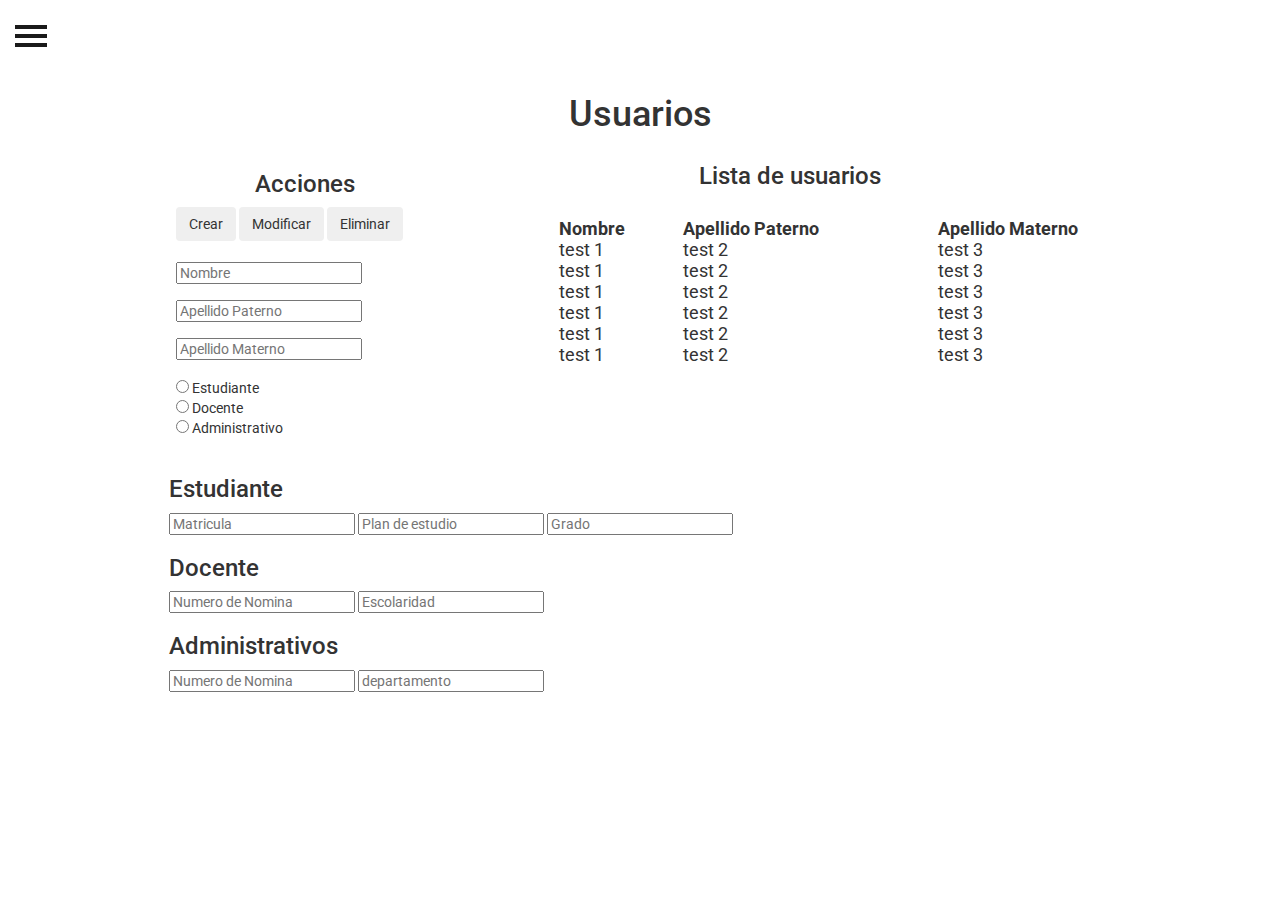
==== target/escolar-1.0-SNAPSHOT/index.html @ c89d78dc "Comienzo del repositorio" ====
<!DOCTYPE html>
<html lang="en">
  <head>
    <meta charset="UTF-8">
    <title>Escolar</title>
    <link rel="stylesheet" href="https://maxcdn.bootstrapcdn.com/bootstrap/3.3.7/css/bootstrap.min.css" integrity="sha384-BVYiiSIFeK1dGmJRAkycuHAHRg32OmUcww7on3RYdg4Va+PmSTsz/K68vbdEjh4u" crossorigin="anonymous">
    <link href="//maxcdn.bootstrapcdn.com/font-awesome/4.2.0/css/font-awesome.min.css" rel="stylesheet">
    <style>
      @import url(http://fonts.googleapis.com/css?family=Roboto:400);
body {
  background-color:#fff;
  -webkit-font-smoothing: antialiased;
  font: normal 14px Roboto,arial,sans-serif;
}
/*login*/
.container {
    padding: 25px;
    
}
.form-login {
    background-color: currentcolor;
    padding-top: 10px;
    padding-bottom: 20px;
    padding-left: 20px;
    padding-right: 20px;
    border-radius: 15px;
    border-color:#d2d2d2;
    border-width: 5px;
    box-shadow:0 1px 0 #cfcfcf;
}
h4 { 
  color: floralwhite;
 border:0 solid #fff; 
 border-bottom-width:1px;
 padding-bottom:10px;
 text-align: center;
}
.form-control {
    border-radius: 10px;
}
.wrapper {
    text-align: center;
}
.container-fluid{
  margin-top: 8%;
}

.btn-primary {
  background-color: slategray;
  border-color: slategray;
}
.btn-primary:hover{
  background-color: darkgray;
  border-color: darkgray;
}

.fields{
  margin-top: 25%;
  text-align: inherit;
  margin-left: 9%;
}

/*Usuarios*/
/*All*/
h1{
  text-align: center;
}

.userAll{
  text-align: center;
  margin-bottom: 29px;
  margin-left: 300px;
}
.btns{
  margin-bottom: 8%;
  margin-top: -26%;
}

.h3Btns{
  text-align: center;
}

.tableUsers{
  width: 100%;
  font-size: 18px;
}

.user{
  margin-bottom: 28px;
  margin-top: 0px;
}




/*------------------------------*/
/*          usuarios            */
/*------------------------------*/
/*         Nav side bar         */
/*------------------------------*/
body {
    position: relative;
    overflow-x: hidden;
}
body,
html { height: 100%;}
.nav .open > a, 
.nav .open > a:hover, 
.nav .open > a:focus {background-color: transparent;}

/*-------------------------------*/
/*           Wrappers            */
/*-------------------------------*/

#wrapper {
    padding-left: 0;
    -webkit-transition: all 0.5s ease;
    -moz-transition: all 0.5s ease;
    -o-transition: all 0.5s ease;
    transition: all 0.5s ease;
}

#wrapper.toggled {
    padding-left: 220px;
}

#sidebar-wrapper {
    z-index: 1000;
    left: 220px;
    width: 0;
    height: 100%;
    margin-left: -220px;
    overflow-y: auto;
    overflow-x: hidden;
    background: #1a1a1a;
    -webkit-transition: all 0.5s ease;
    -moz-transition: all 0.5s ease;
    -o-transition: all 0.5s ease;
    transition: all 0.5s ease;
}

#sidebar-wrapper::-webkit-scrollbar {
  display: none;
}

#wrapper.toggled #sidebar-wrapper {
    width: 220px;
}

#page-content-wrapper {
    width: 100%;
    padding-top: 70px;
}

#wrapper.toggled #page-content-wrapper {
    position: absolute;
    margin-right: -220px;
}

/*-------------------------------*/
/*     Sidebar nav styles        */
/*-------------------------------*/

.sidebar-nav {
    position: absolute;
    top: 0;
    width: 220px;
    margin: 0;
    padding: 0;
    list-style: none;
}

.sidebar-nav li {
    position: relative; 
    line-height: 20px;
    display: inline-block;
    width: 100%;
}

.sidebar-nav li:before {
    content: '';
    position: absolute;
    top: 0;
    left: 0;
    z-index: -1;
    height: 100%;
    width: 3px;
    background-color: #1c1c1c;
    -webkit-transition: width .2s ease-in;
      -moz-transition:  width .2s ease-in;
       -ms-transition:  width .2s ease-in;
            transition: width .2s ease-in;

}
.sidebar-nav li:first-child a {
    color: #fff;
    background-color: #1a1a1a;
}
.sidebar-nav li:nth-child(2):before {
    background-color: #ec1b5a;   
}
.sidebar-nav li:nth-child(3):before {
    background-color: #79aefe;   
}
.sidebar-nav li:nth-child(4):before {
    background-color: #314190;   
}
.sidebar-nav li:nth-child(5):before {
    background-color: #279636;   
}
.sidebar-nav li:nth-child(6):before {
    background-color: #7d5d81;   
}
.sidebar-nav li:nth-child(7):before {
    background-color: #ead24c;   
}
.sidebar-nav li:nth-child(8):before {
    background-color: #2d2366;   
}
.sidebar-nav li:nth-child(9):before {
    background-color: #35acdf;   
}
.sidebar-nav li:hover:before,
.sidebar-nav li.open:hover:before {
    width: 100%;
    -webkit-transition: width .2s ease-in;
      -moz-transition:  width .2s ease-in;
       -ms-transition:  width .2s ease-in;
            transition: width .2s ease-in;

}

.sidebar-nav li a {
    display: block;
    color: #ddd;
    text-decoration: none;
    padding: 10px 15px 10px 30px;    
}

.sidebar-nav li a:hover,
.sidebar-nav li a:active,
.sidebar-nav li a:focus,
.sidebar-nav li.open a:hover,
.sidebar-nav li.open a:active,
.sidebar-nav li.open a:focus{
    color: #fff;
    text-decoration: none;
    background-color: transparent;
}

.sidebar-nav > .sidebar-brand {
    height: 65px;
    font-size: 20px;
    line-height: 44px;
}
.sidebar-nav .dropdown-menu {
    position: relative;
    width: 100%;
    padding: 0;
    margin: 0;
    border-radius: 0;
    border: none;
    background-color: #222;
    box-shadow: none;
}

/*-------------------------------*/
/*       Hamburger-Cross         */
/*-------------------------------*/

.hamburger {
  position: fixed;
  top: 20px;  
  z-index: 999;
  display: block;
  width: 32px;
  height: 32px;
  margin-left: 15px;
  background: transparent;
  border: none;
}
.hamburger:hover,
.hamburger:focus,
.hamburger:active {
  outline: none;
}
.hamburger.is-closed:before {
  content: '';
  display: block;
  width: 100px;
  font-size: 14px;
  color: #fff;
  line-height: 32px;
  text-align: center;
  opacity: 0;
  -webkit-transform: translate3d(0,0,0);
  -webkit-transition: all .35s ease-in-out;
}
.hamburger.is-closed:hover:before {
  opacity: 1;
  display: block;
  -webkit-transform: translate3d(-100px,0,0);
  -webkit-transition: all .35s ease-in-out;
}

.hamburger.is-closed .hamb-top,
.hamburger.is-closed .hamb-middle,
.hamburger.is-closed .hamb-bottom,
.hamburger.is-open .hamb-top,
.hamburger.is-open .hamb-middle,
.hamburger.is-open .hamb-bottom {
  position: absolute;
  left: 0;
  height: 4px;
  width: 100%;
}
.hamburger.is-closed .hamb-top,
.hamburger.is-closed .hamb-middle,
.hamburger.is-closed .hamb-bottom {
  background-color: #1a1a1a;
}
.hamburger.is-closed .hamb-top { 
  top: 5px; 
  -webkit-transition: all .35s ease-in-out;
}
.hamburger.is-closed .hamb-middle {
  top: 50%;
  margin-top: -2px;
}
.hamburger.is-closed .hamb-bottom {
  bottom: 5px;  
  -webkit-transition: all .35s ease-in-out;
}

.hamburger.is-closed:hover .hamb-top {
  top: 0;
  -webkit-transition: all .35s ease-in-out;
}
.hamburger.is-closed:hover .hamb-bottom {
  bottom: 0;
  -webkit-transition: all .35s ease-in-out;
}
.hamburger.is-open .hamb-top,
.hamburger.is-open .hamb-middle,
.hamburger.is-open .hamb-bottom {
  background-color: #1a1a1a;
}
.hamburger.is-open .hamb-top,
.hamburger.is-open .hamb-bottom {
  top: 50%;
  margin-top: -2px;  
}
.hamburger.is-open .hamb-top { 
  -webkit-transform: rotate(45deg);
  -webkit-transition: -webkit-transform .2s cubic-bezier(.73,1,.28,.08);
}
.hamburger.is-open .hamb-middle { display: none; }
.hamburger.is-open .hamb-bottom {
  -webkit-transform: rotate(-45deg);
  -webkit-transition: -webkit-transform .2s cubic-bezier(.73,1,.28,.08);
}
.hamburger.is-open:before {
  content: '';
  display: block;
  width: 100px;
  font-size: 14px;
  color: #fff;
  line-height: 32px;
  text-align: center;
  opacity: 0;
  -webkit-transform: translate3d(0,0,0);
  -webkit-transition: all .35s ease-in-out;
}
.hamburger.is-open:hover:before {
  opacity: 1;
  display: block;
  -webkit-transform: translate3d(-100px,0,0);
  -webkit-transition: all .35s ease-in-out;
}

/*-------------------------------*/
/*            Overlay            */
/*-------------------------------*/

.overlay {
    position: fixed;
    display: none;
    width: 100%;
    height: 100%;
    top: 0;
    left: 0;
    right: 0;
    bottom: 0;
    background-color: rgba(250,250,250,.8);
    z-index: 1;

}
    </style>
  </head>
  <body>
    <div id="wrapper">
      <div class="overlay"></div>
      <!-- Sidebar -->
      <nav class="navbar navbar-inverse navbar-fixed-top" id="sidebar-wrapper" role="navigation">
        <ul class="nav sidebar-nav">
          <li class="sidebar-brand">
            <a href="#">
            Bienvenido
            </a>
          </li>
          <li>
            <a href="#">Home</a>
          </li>
          <li class="dropdown">
            <a href="#" class="dropdown-toggle" data-toggle="dropdown">Usuarios <span class="caret"></span></a>
            <ul class="dropdown-menu" role="menu">
              <li><a href="#">Todos</a></li>
              <li><a href="#">Estudiantes</a></li>
              <li><a href="#">Docentes</a></li>
              <li><a href="#">Administrativos</a></li>
            </ul>
          </li>
          <li>
            <a href="#">Cuentas</a>
          </li>
          <li>
            <a href="#">Roles</a>
          </li>
          <li class="dropdown">
            <a href="#" class="dropdown-toggle" data-toggle="dropdown">Carreras <span class="caret"></span></a>
            <ul class="dropdown-menu" role="menu">
              <li><a href="#">Plan de estudios</a></li>
              <li><a href="#">Materias</a></li>
            </ul>
          </li>
          <li class="dropdown">
            <a href="#" class="dropdown-toggle" data-toggle="dropdown">Grupos <span class="caret"></span></a>
            <ul class="dropdown-menu" role="menu">
              <li><a href="#">Listas</a></li>
              <li><a href="#">Asistencias</a></li>
              <li><a href="#">Calificaciones</a></li>
              <li><a href="#">Kardex</a></li>
            </ul>
          </li>
        </ul>
      </nav>
      <!-- /#sidebar-wrapper -->
      <!-- Page Content -->
      <div id="page-content-wrapper">
        <button type="button" class="hamburger is-closed" data-toggle="offcanvas">
        <span class="hamb-top"></span>
        <span class="hamb-middle"></span>
        <span class="hamb-bottom"></span>
        </button>
      </div>
      <!-- /#page-content-wrapper -->
    </div>
    <div class="container">
      <div class="row">
        <h1 class="user">Usuarios</h1>
        <h3 class="userAll">Lista de usuarios</h3>
        <div class="userFields col-md-3 col-md-offset-1">
          <div class="btns">
          <h3 class="h3Btns">Acciones</h3>
            <button class="btn">Crear</button>
            <button class="btn">Modificar</button>
            <button class="btn">Eliminar</button>
          </div>
            <form method="POST" action="">
              <input type="text" id="nombre" placeholder="Nombre"><br/><br/>
              <input type="text" id="apellido" placeholder="Apellido Paterno"><br/><br/>
              <input type="text" id="apellidoMaterno" placeholder="Apellido Materno"><br/><br/>
              <input type="radio" id="estudiante" name="table" /> Estudiante<br/>
              <input type="radio" id="docente" name="table" /> Docente<br/>
              <input type="radio" id="maestro" name="table" /> Administrativo<br/>
              
            </form>
        </div>
        <div class="tables col-md-offset-1 col-md-7">
          <table class="tableUsers">
            <tr>
              <th>Nombre</th>
              <th>Apellido Paterno</th>
              <th>Apellido Materno</th>
            </tr>
            <tr>
              <td>test 1</td>
              <td>test 2</td>
              <td>test 3</td>
            </tr>
            <tr>
              <td>test 1</td>
              <td>test 2</td>
              <td>test 3</td>
            </tr>
            <tr>
              <td>test 1</td>
              <td>test 2</td>
              <td>test 3</td>
            </tr>
            <tr>
              <td>test 1</td>
              <td>test 2</td>
              <td>test 3</td>
            </tr>
            <tr>
              <td>test 1</td>
              <td>test 2</td>
              <td>test 3</td>
            </tr>
            <tr>
              <td>test 1</td>
              <td>test 2</td>
              <td>test 3</td>
            </tr>
          </table>
        </div>
        <div class="fields">
          <div class="estudiante">
            <h3>Estudiante</h3>
            <form id="estudiante" method="POST">
              <input type="text" id="nombre" placeholder="Matricula">
              <input type="text" id="apellido" placeholder="Plan de estudio">
              <input type="text" id="apellidoMaterno" placeholder="Grado">
            </form>
          </div>
          <div class="docente">
            <h3>Docente</h3>
            <form id="docente" method="POST">
              <input type="text" id="noNominaDoc" placeholder="Numero de Nomina">
              <input type="text" id="escolaridad" placeholder="Escolaridad">
            </form>
          </div>
          <div class="admin">
            <h3>Administrativos</h3>
            <form id="Administrativo" method="POST">
              <input type="text" id="noNominaAdm" placeholder="Numero de Nomina">
              <input type="text" id="departamento" placeholder="departamento">
            </form>
          </div>
        </div>
      </div>
    </div>
    <div>
      
    </div>
    <!-- /#wrapper -->
    <script src="https://code.jquery.com/jquery-3.1.1.min.js"></script>
    <script src="https://maxcdn.bootstrapcdn.com/bootstrap/3.3.7/js/bootstrap.min.js" integrity="sha384-Tc5IQib027qvyjSMfHjOMaLkfuWVxZxUPnCJA7l2mCWNIpG9mGCD8wGNIcPD7Txa" crossorigin="anonymous"></script>
    <script src="js/script.js"></script>
    <script>
      $(document).ready(function () {
  var trigger = $('.hamburger'),
      overlay = $('.overlay'),
     isClosed = false;

    trigger.click(function () {
      hamburger_cross();      
    });

    function hamburger_cross() {

      if (isClosed == true) {          
        overlay.hide();
        trigger.removeClass('is-open');
        trigger.addClass('is-closed');
        isClosed = false;
      } else {   
        overlay.show();
        trigger.removeClass('is-closed');
        trigger.addClass('is-open');
        isClosed = true;
      }
  }
  
  $('[data-toggle="offcanvas"]').click(function () {
        $('#wrapper').toggleClass('toggled');
  });  
});



    </script>
  </body>
</html>
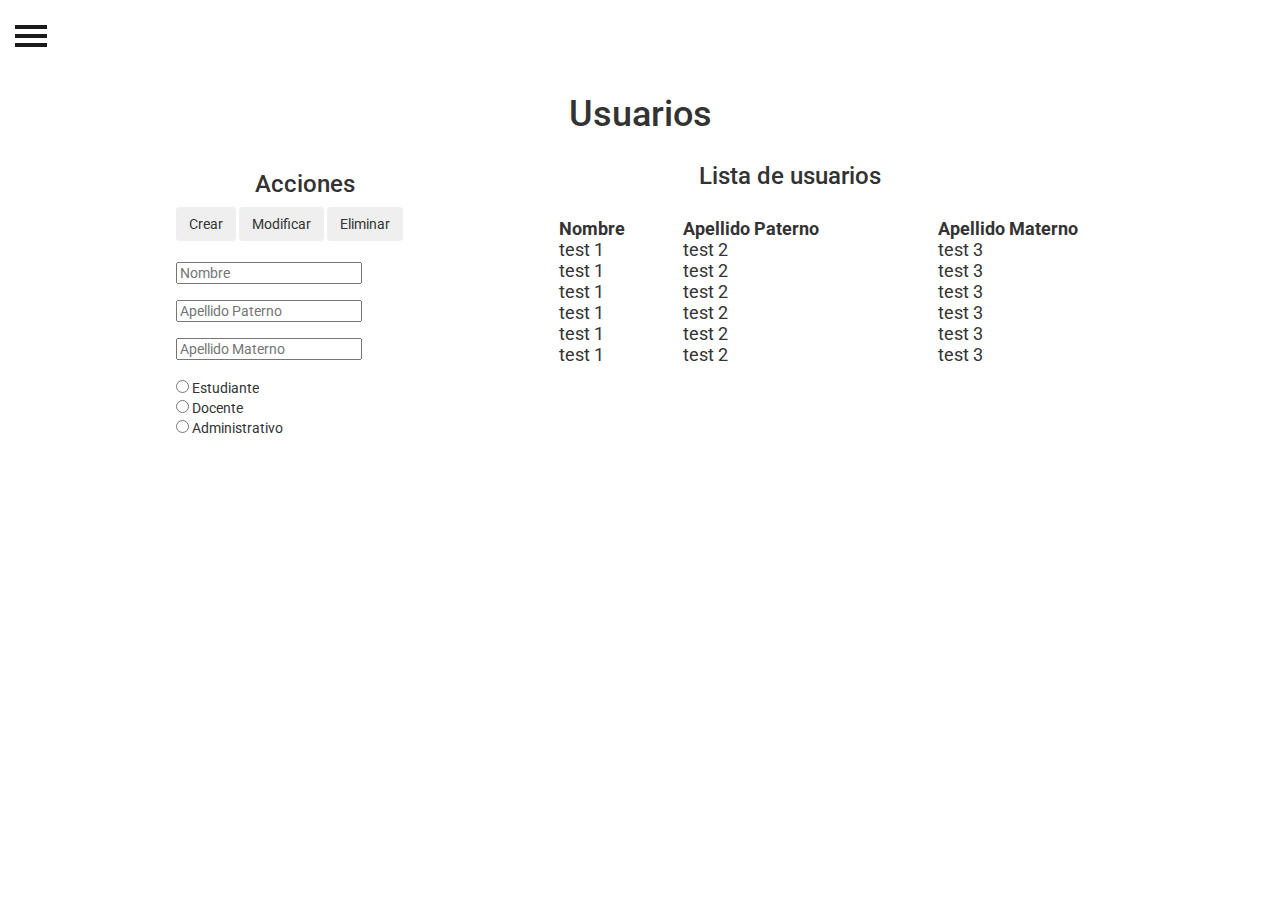
==== commit b372239a: "Iniciando los servlets" ====
--- a/target/escolar-1.0-SNAPSHOT/index.html
+++ b/target/escolar-1.0-SNAPSHOT/index.html
@@ -89,7 +89,6 @@
   margin-bottom: 28px;
   margin-top: 0px;
 }
-
 
 
 
@@ -470,9 +469,9 @@
               <input type="text" id="nombre" placeholder="Nombre"><br/><br/>
               <input type="text" id="apellido" placeholder="Apellido Paterno"><br/><br/>
               <input type="text" id="apellidoMaterno" placeholder="Apellido Materno"><br/><br/>
-              <input type="radio" id="estudiante" name="table" /> Estudiante<br/>
-              <input type="radio" id="docente" name="table" /> Docente<br/>
-              <input type="radio" id="maestro" name="table" /> Administrativo<br/>
+              <input type="radio" id="radioEstudiante" name="table" /> Estudiante<br/>
+              <input type="radio" id="radioDocente" name="table" /> Docente<br/>
+              <input type="radio" id="radioMaestro" name="table" /> Administrativo<br/>
               
             </form>
         </div>
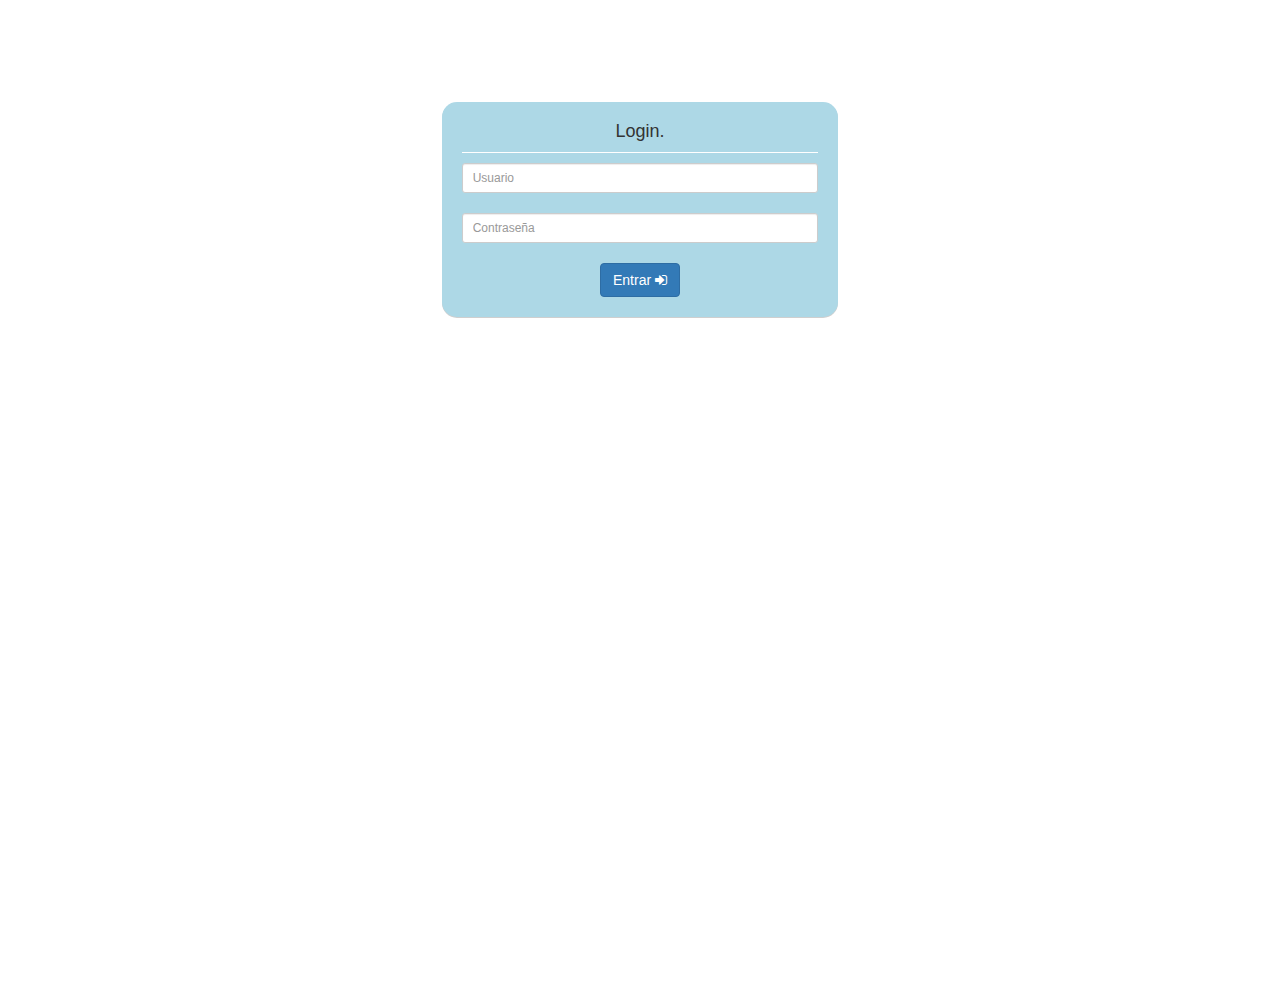
==== commit e8a359ec: "Radio button Usuario funcionando Servlet para crear Materias" ====
--- a/target/escolar-1.0-SNAPSHOT/index.html
+++ b/target/escolar-1.0-SNAPSHOT/index.html
@@ -1,584 +1,33 @@
 <!DOCTYPE html>
 <html lang="en">
-  <head>
-    <meta charset="UTF-8">
-    <title>Escolar</title>
-    <link rel="stylesheet" href="https://maxcdn.bootstrapcdn.com/bootstrap/3.3.7/css/bootstrap.min.css" integrity="sha384-BVYiiSIFeK1dGmJRAkycuHAHRg32OmUcww7on3RYdg4Va+PmSTsz/K68vbdEjh4u" crossorigin="anonymous">
-    <link href="//maxcdn.bootstrapcdn.com/font-awesome/4.2.0/css/font-awesome.min.css" rel="stylesheet">
-    <style>
-      @import url(http://fonts.googleapis.com/css?family=Roboto:400);
-body {
-  background-color:#fff;
-  -webkit-font-smoothing: antialiased;
-  font: normal 14px Roboto,arial,sans-serif;
-}
-/*login*/
-.container {
-    padding: 25px;
-    
-}
-.form-login {
-    background-color: currentcolor;
-    padding-top: 10px;
-    padding-bottom: 20px;
-    padding-left: 20px;
-    padding-right: 20px;
-    border-radius: 15px;
-    border-color:#d2d2d2;
-    border-width: 5px;
-    box-shadow:0 1px 0 #cfcfcf;
-}
-h4 { 
-  color: floralwhite;
- border:0 solid #fff; 
- border-bottom-width:1px;
- padding-bottom:10px;
- text-align: center;
-}
-.form-control {
-    border-radius: 10px;
-}
-.wrapper {
-    text-align: center;
-}
-.container-fluid{
-  margin-top: 8%;
-}
-
-.btn-primary {
-  background-color: slategray;
-  border-color: slategray;
-}
-.btn-primary:hover{
-  background-color: darkgray;
-  border-color: darkgray;
-}
-
-.fields{
-  margin-top: 25%;
-  text-align: inherit;
-  margin-left: 9%;
-}
-
-/*Usuarios*/
-/*All*/
-h1{
-  text-align: center;
-}
-
-.userAll{
-  text-align: center;
-  margin-bottom: 29px;
-  margin-left: 300px;
-}
-.btns{
-  margin-bottom: 8%;
-  margin-top: -26%;
-}
-
-.h3Btns{
-  text-align: center;
-}
-
-.tableUsers{
-  width: 100%;
-  font-size: 18px;
-}
-
-.user{
-  margin-bottom: 28px;
-  margin-top: 0px;
-}
-
-
-
-/*------------------------------*/
-/*          usuarios            */
-/*------------------------------*/
-/*         Nav side bar         */
-/*------------------------------*/
-body {
-    position: relative;
-    overflow-x: hidden;
-}
-body,
-html { height: 100%;}
-.nav .open > a, 
-.nav .open > a:hover, 
-.nav .open > a:focus {background-color: transparent;}
-
-/*-------------------------------*/
-/*           Wrappers            */
-/*-------------------------------*/
-
-#wrapper {
-    padding-left: 0;
-    -webkit-transition: all 0.5s ease;
-    -moz-transition: all 0.5s ease;
-    -o-transition: all 0.5s ease;
-    transition: all 0.5s ease;
-}
-
-#wrapper.toggled {
-    padding-left: 220px;
-}
-
-#sidebar-wrapper {
-    z-index: 1000;
-    left: 220px;
-    width: 0;
-    height: 100%;
-    margin-left: -220px;
-    overflow-y: auto;
-    overflow-x: hidden;
-    background: #1a1a1a;
-    -webkit-transition: all 0.5s ease;
-    -moz-transition: all 0.5s ease;
-    -o-transition: all 0.5s ease;
-    transition: all 0.5s ease;
-}
-
-#sidebar-wrapper::-webkit-scrollbar {
-  display: none;
-}
-
-#wrapper.toggled #sidebar-wrapper {
-    width: 220px;
-}
-
-#page-content-wrapper {
-    width: 100%;
-    padding-top: 70px;
-}
-
-#wrapper.toggled #page-content-wrapper {
-    position: absolute;
-    margin-right: -220px;
-}
-
-/*-------------------------------*/
-/*     Sidebar nav styles        */
-/*-------------------------------*/
-
-.sidebar-nav {
-    position: absolute;
-    top: 0;
-    width: 220px;
-    margin: 0;
-    padding: 0;
-    list-style: none;
-}
-
-.sidebar-nav li {
-    position: relative; 
-    line-height: 20px;
-    display: inline-block;
-    width: 100%;
-}
-
-.sidebar-nav li:before {
-    content: '';
-    position: absolute;
-    top: 0;
-    left: 0;
-    z-index: -1;
-    height: 100%;
-    width: 3px;
-    background-color: #1c1c1c;
-    -webkit-transition: width .2s ease-in;
-      -moz-transition:  width .2s ease-in;
-       -ms-transition:  width .2s ease-in;
-            transition: width .2s ease-in;
-
-}
-.sidebar-nav li:first-child a {
-    color: #fff;
-    background-color: #1a1a1a;
-}
-.sidebar-nav li:nth-child(2):before {
-    background-color: #ec1b5a;   
-}
-.sidebar-nav li:nth-child(3):before {
-    background-color: #79aefe;   
-}
-.sidebar-nav li:nth-child(4):before {
-    background-color: #314190;   
-}
-.sidebar-nav li:nth-child(5):before {
-    background-color: #279636;   
-}
-.sidebar-nav li:nth-child(6):before {
-    background-color: #7d5d81;   
-}
-.sidebar-nav li:nth-child(7):before {
-    background-color: #ead24c;   
-}
-.sidebar-nav li:nth-child(8):before {
-    background-color: #2d2366;   
-}
-.sidebar-nav li:nth-child(9):before {
-    background-color: #35acdf;   
-}
-.sidebar-nav li:hover:before,
-.sidebar-nav li.open:hover:before {
-    width: 100%;
-    -webkit-transition: width .2s ease-in;
-      -moz-transition:  width .2s ease-in;
-       -ms-transition:  width .2s ease-in;
-            transition: width .2s ease-in;
-
-}
-
-.sidebar-nav li a {
-    display: block;
-    color: #ddd;
-    text-decoration: none;
-    padding: 10px 15px 10px 30px;    
-}
-
-.sidebar-nav li a:hover,
-.sidebar-nav li a:active,
-.sidebar-nav li a:focus,
-.sidebar-nav li.open a:hover,
-.sidebar-nav li.open a:active,
-.sidebar-nav li.open a:focus{
-    color: #fff;
-    text-decoration: none;
-    background-color: transparent;
-}
-
-.sidebar-nav > .sidebar-brand {
-    height: 65px;
-    font-size: 20px;
-    line-height: 44px;
-}
-.sidebar-nav .dropdown-menu {
-    position: relative;
-    width: 100%;
-    padding: 0;
-    margin: 0;
-    border-radius: 0;
-    border: none;
-    background-color: #222;
-    box-shadow: none;
-}
-
-/*-------------------------------*/
-/*       Hamburger-Cross         */
-/*-------------------------------*/
-
-.hamburger {
-  position: fixed;
-  top: 20px;  
-  z-index: 999;
-  display: block;
-  width: 32px;
-  height: 32px;
-  margin-left: 15px;
-  background: transparent;
-  border: none;
-}
-.hamburger:hover,
-.hamburger:focus,
-.hamburger:active {
-  outline: none;
-}
-.hamburger.is-closed:before {
-  content: '';
-  display: block;
-  width: 100px;
-  font-size: 14px;
-  color: #fff;
-  line-height: 32px;
-  text-align: center;
-  opacity: 0;
-  -webkit-transform: translate3d(0,0,0);
-  -webkit-transition: all .35s ease-in-out;
-}
-.hamburger.is-closed:hover:before {
-  opacity: 1;
-  display: block;
-  -webkit-transform: translate3d(-100px,0,0);
-  -webkit-transition: all .35s ease-in-out;
-}
-
-.hamburger.is-closed .hamb-top,
-.hamburger.is-closed .hamb-middle,
-.hamburger.is-closed .hamb-bottom,
-.hamburger.is-open .hamb-top,
-.hamburger.is-open .hamb-middle,
-.hamburger.is-open .hamb-bottom {
-  position: absolute;
-  left: 0;
-  height: 4px;
-  width: 100%;
-}
-.hamburger.is-closed .hamb-top,
-.hamburger.is-closed .hamb-middle,
-.hamburger.is-closed .hamb-bottom {
-  background-color: #1a1a1a;
-}
-.hamburger.is-closed .hamb-top { 
-  top: 5px; 
-  -webkit-transition: all .35s ease-in-out;
-}
-.hamburger.is-closed .hamb-middle {
-  top: 50%;
-  margin-top: -2px;
-}
-.hamburger.is-closed .hamb-bottom {
-  bottom: 5px;  
-  -webkit-transition: all .35s ease-in-out;
-}
-
-.hamburger.is-closed:hover .hamb-top {
-  top: 0;
-  -webkit-transition: all .35s ease-in-out;
-}
-.hamburger.is-closed:hover .hamb-bottom {
-  bottom: 0;
-  -webkit-transition: all .35s ease-in-out;
-}
-.hamburger.is-open .hamb-top,
-.hamburger.is-open .hamb-middle,
-.hamburger.is-open .hamb-bottom {
-  background-color: #1a1a1a;
-}
-.hamburger.is-open .hamb-top,
-.hamburger.is-open .hamb-bottom {
-  top: 50%;
-  margin-top: -2px;  
-}
-.hamburger.is-open .hamb-top { 
-  -webkit-transform: rotate(45deg);
-  -webkit-transition: -webkit-transform .2s cubic-bezier(.73,1,.28,.08);
-}
-.hamburger.is-open .hamb-middle { display: none; }
-.hamburger.is-open .hamb-bottom {
-  -webkit-transform: rotate(-45deg);
-  -webkit-transition: -webkit-transform .2s cubic-bezier(.73,1,.28,.08);
-}
-.hamburger.is-open:before {
-  content: '';
-  display: block;
-  width: 100px;
-  font-size: 14px;
-  color: #fff;
-  line-height: 32px;
-  text-align: center;
-  opacity: 0;
-  -webkit-transform: translate3d(0,0,0);
-  -webkit-transition: all .35s ease-in-out;
-}
-.hamburger.is-open:hover:before {
-  opacity: 1;
-  display: block;
-  -webkit-transform: translate3d(-100px,0,0);
-  -webkit-transition: all .35s ease-in-out;
-}
-
-/*-------------------------------*/
-/*            Overlay            */
-/*-------------------------------*/
-
-.overlay {
-    position: fixed;
-    display: none;
-    width: 100%;
-    height: 100%;
-    top: 0;
-    left: 0;
-    right: 0;
-    bottom: 0;
-    background-color: rgba(250,250,250,.8);
-    z-index: 1;
-
-}
-    </style>
-  </head>
-  <body>
-    <div id="wrapper">
-      <div class="overlay"></div>
-      <!-- Sidebar -->
-      <nav class="navbar navbar-inverse navbar-fixed-top" id="sidebar-wrapper" role="navigation">
-        <ul class="nav sidebar-nav">
-          <li class="sidebar-brand">
-            <a href="#">
-            Bienvenido
-            </a>
-          </li>
-          <li>
-            <a href="#">Home</a>
-          </li>
-          <li class="dropdown">
-            <a href="#" class="dropdown-toggle" data-toggle="dropdown">Usuarios <span class="caret"></span></a>
-            <ul class="dropdown-menu" role="menu">
-              <li><a href="#">Todos</a></li>
-              <li><a href="#">Estudiantes</a></li>
-              <li><a href="#">Docentes</a></li>
-              <li><a href="#">Administrativos</a></li>
-            </ul>
-          </li>
-          <li>
-            <a href="#">Cuentas</a>
-          </li>
-          <li>
-            <a href="#">Roles</a>
-          </li>
-          <li class="dropdown">
-            <a href="#" class="dropdown-toggle" data-toggle="dropdown">Carreras <span class="caret"></span></a>
-            <ul class="dropdown-menu" role="menu">
-              <li><a href="#">Plan de estudios</a></li>
-              <li><a href="#">Materias</a></li>
-            </ul>
-          </li>
-          <li class="dropdown">
-            <a href="#" class="dropdown-toggle" data-toggle="dropdown">Grupos <span class="caret"></span></a>
-            <ul class="dropdown-menu" role="menu">
-              <li><a href="#">Listas</a></li>
-              <li><a href="#">Asistencias</a></li>
-              <li><a href="#">Calificaciones</a></li>
-              <li><a href="#">Kardex</a></li>
-            </ul>
-          </li>
-        </ul>
-      </nav>
-      <!-- /#sidebar-wrapper -->
-      <!-- Page Content -->
-      <div id="page-content-wrapper">
-        <button type="button" class="hamburger is-closed" data-toggle="offcanvas">
-        <span class="hamb-top"></span>
-        <span class="hamb-middle"></span>
-        <span class="hamb-bottom"></span>
-        </button>
-      </div>
-      <!-- /#page-content-wrapper -->
+<head>
+  <meta charset="UTF-8">
+  <link rel="stylesheet" type="text/css" href="css/style.css">
+  <title>Escolar</title>
+  <link rel="stylesheet" href="https://maxcdn.bootstrapcdn.com/bootstrap/3.3.7/css/bootstrap.min.css" integrity="sha384-BVYiiSIFeK1dGmJRAkycuHAHRg32OmUcww7on3RYdg4Va+PmSTsz/K68vbdEjh4u" crossorigin="anonymous">
+  <link href="//maxcdn.bootstrapcdn.com/font-awesome/4.2.0/css/font-awesome.min.css" rel="stylesheet">
+  <link rel="stylesheet" type="text/css" href="style.css">
+</head>
+<body>
+  <div class="container-fluid">
+    <div class="row">
+      <div class="col-md-offset-4 col-md-4 col-sm-offset-3 col-sm-8 col-xs-offset-2 col-xs-8">
+        <div class="form-login">
+          <h4>Login.</h4>
+          <input type="text" onkeypress="ocultar();" id="userName" class="form-control input-sm chat-input" placeholder="Usuario" /></br>
+          <input type="text" onkeypress="ocultar();" id="userPassword" class="form-control input-sm chat-input" placeholder="Contraseña" /></br>
+          <div class="wrapper">
+          <span class="group-btn">
+          <a onclick="miGet();" class="btn btn-primary btn-md">Entrar <i class="fa fa-sign-in"></i></a>
+          </span>
+           <!-- <button  class="btn btn-primary btn-md" onclick="miGet();">Entrar</button>-->
+        </div>
+          <label id="mensaje" >No se encontro</label>
+      </div>       
     </div>
-    <div class="container">
-      <div class="row">
-        <h1 class="user">Usuarios</h1>
-        <h3 class="userAll">Lista de usuarios</h3>
-        <div class="userFields col-md-3 col-md-offset-1">
-          <div class="btns">
-          <h3 class="h3Btns">Acciones</h3>
-            <button class="btn">Crear</button>
-            <button class="btn">Modificar</button>
-            <button class="btn">Eliminar</button>
-          </div>
-            <form method="POST" action="">
-              <input type="text" id="nombre" placeholder="Nombre"><br/><br/>
-              <input type="text" id="apellido" placeholder="Apellido Paterno"><br/><br/>
-              <input type="text" id="apellidoMaterno" placeholder="Apellido Materno"><br/><br/>
-              <input type="radio" id="radioEstudiante" name="table" /> Estudiante<br/>
-              <input type="radio" id="radioDocente" name="table" /> Docente<br/>
-              <input type="radio" id="radioMaestro" name="table" /> Administrativo<br/>
-              
-            </form>
-        </div>
-        <div class="tables col-md-offset-1 col-md-7">
-          <table class="tableUsers">
-            <tr>
-              <th>Nombre</th>
-              <th>Apellido Paterno</th>
-              <th>Apellido Materno</th>
-            </tr>
-            <tr>
-              <td>test 1</td>
-              <td>test 2</td>
-              <td>test 3</td>
-            </tr>
-            <tr>
-              <td>test 1</td>
-              <td>test 2</td>
-              <td>test 3</td>
-            </tr>
-            <tr>
-              <td>test 1</td>
-              <td>test 2</td>
-              <td>test 3</td>
-            </tr>
-            <tr>
-              <td>test 1</td>
-              <td>test 2</td>
-              <td>test 3</td>
-            </tr>
-            <tr>
-              <td>test 1</td>
-              <td>test 2</td>
-              <td>test 3</td>
-            </tr>
-            <tr>
-              <td>test 1</td>
-              <td>test 2</td>
-              <td>test 3</td>
-            </tr>
-          </table>
-        </div>
-        <div class="fields">
-          <div class="estudiante">
-            <h3>Estudiante</h3>
-            <form id="estudiante" method="POST">
-              <input type="text" id="nombre" placeholder="Matricula">
-              <input type="text" id="apellido" placeholder="Plan de estudio">
-              <input type="text" id="apellidoMaterno" placeholder="Grado">
-            </form>
-          </div>
-          <div class="docente">
-            <h3>Docente</h3>
-            <form id="docente" method="POST">
-              <input type="text" id="noNominaDoc" placeholder="Numero de Nomina">
-              <input type="text" id="escolaridad" placeholder="Escolaridad">
-            </form>
-          </div>
-          <div class="admin">
-            <h3>Administrativos</h3>
-            <form id="Administrativo" method="POST">
-              <input type="text" id="noNominaAdm" placeholder="Numero de Nomina">
-              <input type="text" id="departamento" placeholder="departamento">
-            </form>
-          </div>
-        </div>
-      </div>
-    </div>
-    <div>
-      
-    </div>
-    <!-- /#wrapper -->
-    <script src="https://code.jquery.com/jquery-3.1.1.min.js"></script>
-    <script src="https://maxcdn.bootstrapcdn.com/bootstrap/3.3.7/js/bootstrap.min.js" integrity="sha384-Tc5IQib027qvyjSMfHjOMaLkfuWVxZxUPnCJA7l2mCWNIpG9mGCD8wGNIcPD7Txa" crossorigin="anonymous"></script>
-    <script src="js/script.js"></script>
-    <script>
-      $(document).ready(function () {
-  var trigger = $('.hamburger'),
-      overlay = $('.overlay'),
-     isClosed = false;
-
-    trigger.click(function () {
-      hamburger_cross();      
-    });
-
-    function hamburger_cross() {
-
-      if (isClosed == true) {          
-        overlay.hide();
-        trigger.removeClass('is-open');
-        trigger.addClass('is-closed');
-        isClosed = false;
-      } else {   
-        overlay.show();
-        trigger.removeClass('is-closed');
-        trigger.addClass('is-open');
-        isClosed = true;
-      }
-  }
-  
-  $('[data-toggle="offcanvas"]').click(function () {
-        $('#wrapper').toggleClass('toggled');
-  });  
-});
-
-
-
-    </script>
-  </body>
+  </div>
+  <script src="https://code.jquery.com/jquery-3.1.1.min.js"></script>
+  <script src="https://maxcdn.bootstrapcdn.com/bootstrap/3.3.7/js/bootstrap.min.js" integrity="sha384-Tc5IQib027qvyjSMfHjOMaLkfuWVxZxUPnCJA7l2mCWNIpG9mGCD8wGNIcPD7Txa" crossorigin="anonymous"></script>
+  <script src="js/login.js"></script>
+</body>
 </html>--- a/target/escolar-1.0-SNAPSHOT/css/style.css
+++ b/target/escolar-1.0-SNAPSHOT/css/style.css
@@ -0,0 +1,387 @@
+@import url(http://fonts.googleapis.com/css?family=Roboto:400);
+body {
+  background-color:#fff;
+  -webkit-font-smoothing: antialiased;
+  font: normal 14px Roboto,arial,sans-serif;
+}
+/*login*/
+.container {
+    padding: 25px;
+
+}
+.form-login {
+    background-color: lightblue;
+    padding-top: 10px;
+    padding-bottom: 20px;
+    padding-left: 20px;
+    padding-right: 20px;
+    border-radius: 15px;
+    border-color:#d2d2d2;
+    border-width: 5px;
+    box-shadow:0 1px 0 #cfcfcf;
+}
+h4 {
+  color: floralwhite;
+ border:0 solid #fff;
+ border-bottom-width:1px;
+ padding-bottom:10px;
+ text-align: center;
+}
+.form-control {
+    border-radius: 10px;
+}
+.wrapper {
+    text-align: center;
+}
+.container-fluid{
+  margin-top: 8%;
+}
+
+.btn-primary {
+  background-color: slategray;
+  border-color: slategray;
+}
+.btn-primary:hover{
+  background-color: darkgray;
+  border-color: darkgray;
+}
+
+.fields{
+  margin-top: 25%;
+  text-align: inherit;
+  margin-left: 9%;
+}
+
+/*Usuarios*/
+/*All*/
+h1{
+  text-align: center;
+}
+
+.userAll{
+  text-align: center;
+  margin-bottom: 29px;
+  margin-left: 300px;
+}
+.btns{
+  margin-bottom: 8%;
+  margin-top: -26%;
+}
+
+.h3Btns{
+  text-align: center;
+}
+
+.tableUsers{
+  width: 100%;
+  font-size: 18px;
+}
+
+.user{
+  margin-bottom: 28px;
+  margin-top: 0px;
+}
+
+
+
+/*------------------------------*/
+/*          usuarios            */
+/*------------------------------*/
+/*         Nav side bar         */
+/*------------------------------*/
+body {
+    position: relative;
+    overflow-x: hidden;
+}
+body,
+html { height: 100%;}
+.nav .open > a,
+.nav .open > a:hover,
+.nav .open > a:focus {background-color: transparent;}
+
+/*-------------------------------*/
+/*           Wrappers            */
+/*-------------------------------*/
+
+#wrapper {
+    padding-left: 0;
+    -webkit-transition: all 0.5s ease;
+    -moz-transition: all 0.5s ease;
+    -o-transition: all 0.5s ease;
+    transition: all 0.5s ease;
+}
+
+#wrapper.toggled {
+    padding-left: 220px;
+}
+
+#sidebar-wrapper {
+    z-index: 1000;
+    left: 220px;
+    width: 0;
+    height: 100%;
+    margin-left: -220px;
+    overflow-y: auto;
+    overflow-x: hidden;
+    background: #1a1a1a;
+    -webkit-transition: all 0.5s ease;
+    -moz-transition: all 0.5s ease;
+    -o-transition: all 0.5s ease;
+    transition: all 0.5s ease;
+}
+
+#sidebar-wrapper::-webkit-scrollbar {
+  display: none;
+}
+
+#wrapper.toggled #sidebar-wrapper {
+    width: 220px;
+}
+
+#page-content-wrapper {
+    width: 100%;
+    padding-top: 70px;
+}
+
+#wrapper.toggled #page-content-wrapper {
+    position: absolute;
+    margin-right: -220px;
+}
+
+/*-------------------------------*/
+/*     Sidebar nav styles        */
+/*-------------------------------*/
+
+.sidebar-nav {
+    position: absolute;
+    top: 0;
+    width: 220px;
+    margin: 0;
+    padding: 0;
+    list-style: none;
+}
+
+.sidebar-nav li {
+    position: relative;
+    line-height: 20px;
+    display: inline-block;
+    width: 100%;
+}
+
+.sidebar-nav li:before {
+    content: '';
+    position: absolute;
+    top: 0;
+    left: 0;
+    z-index: -1;
+    height: 100%;
+    width: 3px;
+    background-color: #1c1c1c;
+    -webkit-transition: width .2s ease-in;
+      -moz-transition:  width .2s ease-in;
+       -ms-transition:  width .2s ease-in;
+            transition: width .2s ease-in;
+
+}
+.sidebar-nav li:first-child a {
+    color: #fff;
+    background-color: #1a1a1a;
+}
+.sidebar-nav li:nth-child(2):before {
+    background-color: #ec1b5a;
+}
+.sidebar-nav li:nth-child(3):before {
+    background-color: #79aefe;
+}
+.sidebar-nav li:nth-child(4):before {
+    background-color: #314190;
+}
+.sidebar-nav li:nth-child(5):before {
+    background-color: #279636;
+}
+.sidebar-nav li:nth-child(6):before {
+    background-color: #7d5d81;
+}
+.sidebar-nav li:nth-child(7):before {
+    background-color: #ead24c;
+}
+.sidebar-nav li:nth-child(8):before {
+    background-color: #2d2366;
+}
+.sidebar-nav li:nth-child(9):before {
+    background-color: #35acdf;
+}
+.sidebar-nav li:hover:before,
+.sidebar-nav li.open:hover:before {
+    width: 100%;
+    -webkit-transition: width .2s ease-in;
+      -moz-transition:  width .2s ease-in;
+       -ms-transition:  width .2s ease-in;
+            transition: width .2s ease-in;
+
+}
+
+.sidebar-nav li a {
+    display: block;
+    color: #ddd;
+    text-decoration: none;
+    padding: 10px 15px 10px 30px;
+}
+
+.sidebar-nav li a:hover,
+.sidebar-nav li a:active,
+.sidebar-nav li a:focus,
+.sidebar-nav li.open a:hover,
+.sidebar-nav li.open a:active,
+.sidebar-nav li.open a:focus{
+    color: #fff;
+    text-decoration: none;
+    background-color: transparent;
+}
+
+.sidebar-nav > .sidebar-brand {
+    height: 65px;
+    font-size: 20px;
+    line-height: 44px;
+}
+.sidebar-nav .dropdown-menu {
+    position: relative;
+    width: 100%;
+    padding: 0;
+    margin: 0;
+    border-radius: 0;
+    border: none;
+    background-color: #222;
+    box-shadow: none;
+}
+
+/*-------------------------------*/
+/*       Hamburger-Cross         */
+/*-------------------------------*/
+
+.hamburger {
+  position: fixed;
+  top: 20px;
+  z-index: 999;
+  display: block;
+  width: 32px;
+  height: 32px;
+  margin-left: 15px;
+  background: transparent;
+  border: none;
+}
+.hamburger:hover,
+.hamburger:focus,
+.hamburger:active {
+  outline: none;
+}
+.hamburger.is-closed:before {
+  content: '';
+  display: block;
+  width: 100px;
+  font-size: 14px;
+  color: #fff;
+  line-height: 32px;
+  text-align: center;
+  opacity: 0;
+  -webkit-transform: translate3d(0,0,0);
+  -webkit-transition: all .35s ease-in-out;
+}
+.hamburger.is-closed:hover:before {
+  opacity: 1;
+  display: block;
+  -webkit-transform: translate3d(-100px,0,0);
+  -webkit-transition: all .35s ease-in-out;
+}
+
+.hamburger.is-closed .hamb-top,
+.hamburger.is-closed .hamb-middle,
+.hamburger.is-closed .hamb-bottom,
+.hamburger.is-open .hamb-top,
+.hamburger.is-open .hamb-middle,
+.hamburger.is-open .hamb-bottom {
+  position: absolute;
+  left: 0;
+  height: 4px;
+  width: 100%;
+}
+.hamburger.is-closed .hamb-top,
+.hamburger.is-closed .hamb-middle,
+.hamburger.is-closed .hamb-bottom {
+  background-color: #1a1a1a;
+}
+.hamburger.is-closed .hamb-top {
+  top: 5px;
+  -webkit-transition: all .35s ease-in-out;
+}
+.hamburger.is-closed .hamb-middle {
+  top: 50%;
+  margin-top: -2px;
+}
+.hamburger.is-closed .hamb-bottom {
+  bottom: 5px;
+  -webkit-transition: all .35s ease-in-out;
+}
+
+.hamburger.is-closed:hover .hamb-top {
+  top: 0;
+  -webkit-transition: all .35s ease-in-out;
+}
+.hamburger.is-closed:hover .hamb-bottom {
+  bottom: 0;
+  -webkit-transition: all .35s ease-in-out;
+}
+.hamburger.is-open .hamb-top,
+.hamburger.is-open .hamb-middle,
+.hamburger.is-open .hamb-bottom {
+  background-color: #1a1a1a;
+}
+.hamburger.is-open .hamb-top,
+.hamburger.is-open .hamb-bottom {
+  top: 50%;
+  margin-top: -2px;
+}
+.hamburger.is-open .hamb-top {
+  -webkit-transform: rotate(45deg);
+  -webkit-transition: -webkit-transform .2s cubic-bezier(.73,1,.28,.08);
+}
+.hamburger.is-open .hamb-middle { display: none; }
+.hamburger.is-open .hamb-bottom {
+  -webkit-transform: rotate(-45deg);
+  -webkit-transition: -webkit-transform .2s cubic-bezier(.73,1,.28,.08);
+}
+.hamburger.is-open:before {
+  content: '';
+  display: block;
+  width: 100px;
+  font-size: 14px;
+  color: #fff;
+  line-height: 32px;
+  text-align: center;
+  opacity: 0;
+  -webkit-transform: translate3d(0,0,0);
+  -webkit-transition: all .35s ease-in-out;
+}
+.hamburger.is-open:hover:before {
+  opacity: 1;
+  display: block;
+  -webkit-transform: translate3d(-100px,0,0);
+  -webkit-transition: all .35s ease-in-out;
+}
+
+/*-------------------------------*/
+/*            Overlay            */
+/*-------------------------------*/
+
+.overlay {
+    position: fixed;
+    display: none;
+    width: 100%;
+    height: 100%;
+    top: 0;
+    left: 0;
+    right: 0;
+    bottom: 0;
+    background-color: rgba(250,250,250,.8);
+    z-index: 1;
+}